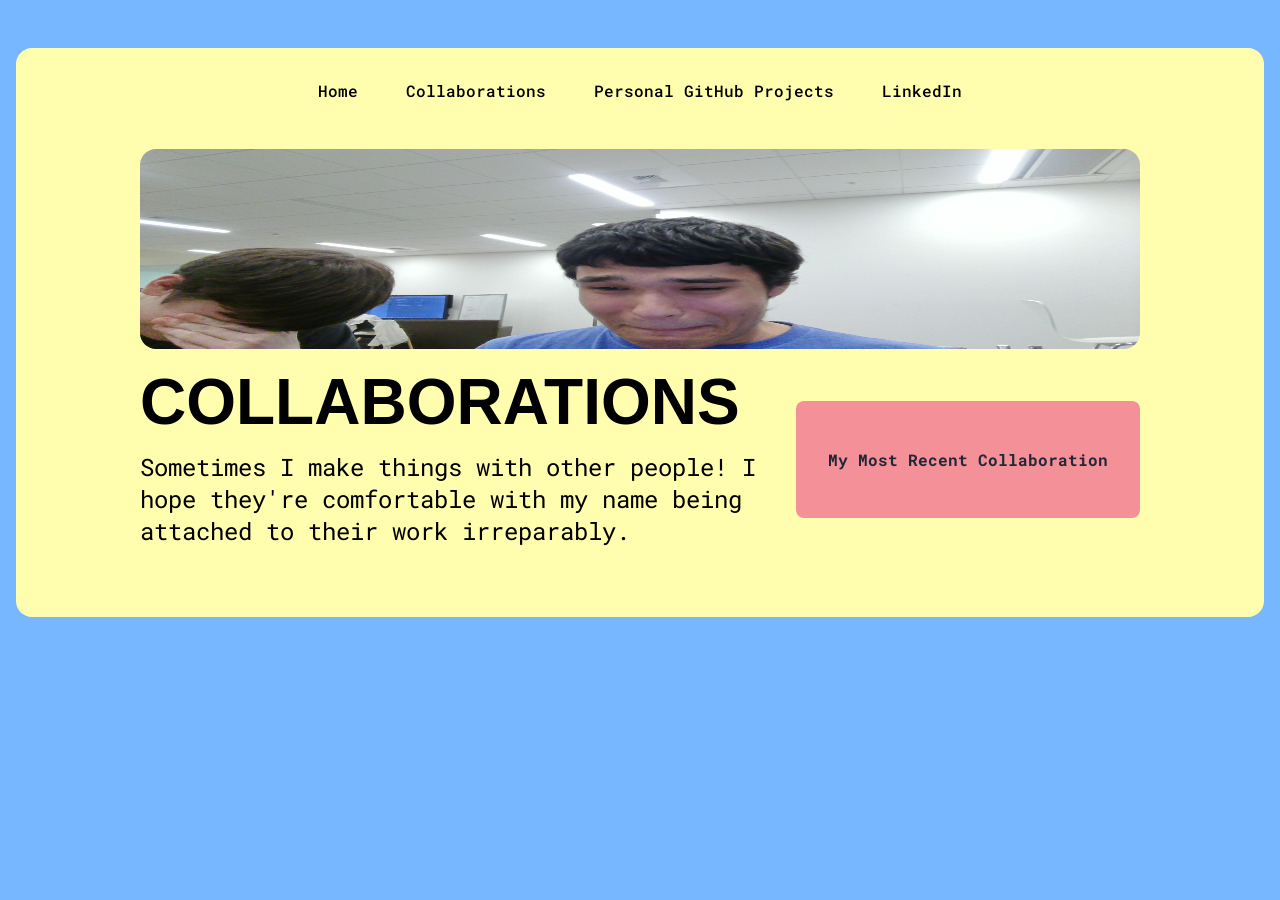
==== collaborations.html @ dae17f58 "I've learned as much as I want to for now. This website is fucking cursed but I'll learn more HTML a" ====
<!DOCTYPE html>
<html>
<head>
    <meta charset="UTF-8">
    <title>Collaborations</title>
    <link rel="stylesheet" href="style.css">
</head>
<body>
    <header>
        <nav>
            <ul>
                <li><a href="index.html">Home</a></li>
                <li><a href="collaborations.html">Collaborations</a></li>
                <li><a href="https://github.com/jhaddixcodes?tab=repositories">Personal GitHub Projects</a></li>
                <li><a href="https://www.linkedin.com/in/james-haddix-93b712322/">LinkedIn</a></li>
            </ul>
        </nav>
        <div class="flex-container">
            <img height="200px" width="1000px" src="images/hackathon.jpg">
            <div class="text-container">
                <h1>COLLABORATIONS</h1>
                <p>Sometimes I make things with other people! I hope they're comfortable with my name being attached to their work irreparably.</p>
            </div>
            <a href="https://github.com/EmiraBlight/Hackathon-2026" class="cta-button">My Most Recent Collaboration</a>
        </div>
    </header>
</body>
</html>
---- style.css ----
@import url('https://fonts.googleapis.com/css2?family=Roboto+Mono:ital,wght@0,100..700;1,100..700&display=swap'); 

:root {
    --base-color: #77b7ff;
    --text-color: #000000;
    --primary-color: #fffeae;
    --secondary-color: #F49097;
    --ternary-color: #212738;
}

* {
    margin: 0;
    padding: 0;
    box-sizing: border-box;
}

html {
    font-family: 'Roboto Mono', 'Courier New', Courier, monospace;
    color: var(--text-color);
}

body {
    padding: 1em;
    background-color: var(--base-color);
}

h1 {
    font-family: Impact, 'Arial Narrow Bold', sans-serif;
    color: var(--text-color);
}

nav {
    margin: 1em auto 3em;
    width: min(1000px, 100%);
}

nav ul {
    display: flex;
    align-items: center;
    justify-content: center;
    list-style-type: none;
    gap: 3em;
}

nav a {
    text-decoration: none;
    color: var(--text-color);
    font-weight: 500;
}

nav a:hover {
    text-decoration: underline;
    font-weight: 1000;
}

nav img {
    width: 1.25em;
    height: 1.25em;
    margin-top: -1.25em;
    margin-bottom: -0.4em
}

header, section {
    margin: 2em auto 2em;
    width: min(100em, 100%);
    background-color: var(--primary-color);
    padding: min(1em, 15%);
    border-radius: 1em;
}

.flex-container {
    display: flex;
    justify-content: center;
    align-items: center;
    flex-wrap: wrap;
    margin: 3em 0;
    gap: 1em;
    width: 100%;
}

header img {
    max-width: 100%;
    border-radius: 1em;
    object-fit: fill;
    object-position: center;
}

.text-container {
    flex: 0 1 40em;
}

h1 {
    font-size: 4rem;
}

.text-container p {
    margin: 0.5em 0 0.25em;
    font-size: 1.5rem;
    color: var(--text-color);
}

.small-text-container p {
    margin: 0em 0 0.25em;
    font-size: 0.5rem;
    color: var(--text-color);
}

.cta-button {
    display: inline-block;
    text-decoration: none;
    color: var(--ternary-color);
    background-color: var(--secondary-color);
    padding: 3em 2em;
    border-radius: .5em;
    font-weight: 1000;
    font-size: 1rem;
}

.cta-button:hover {
    background-color: var(--ternary-color);
    color: var(--secondary-color);
}
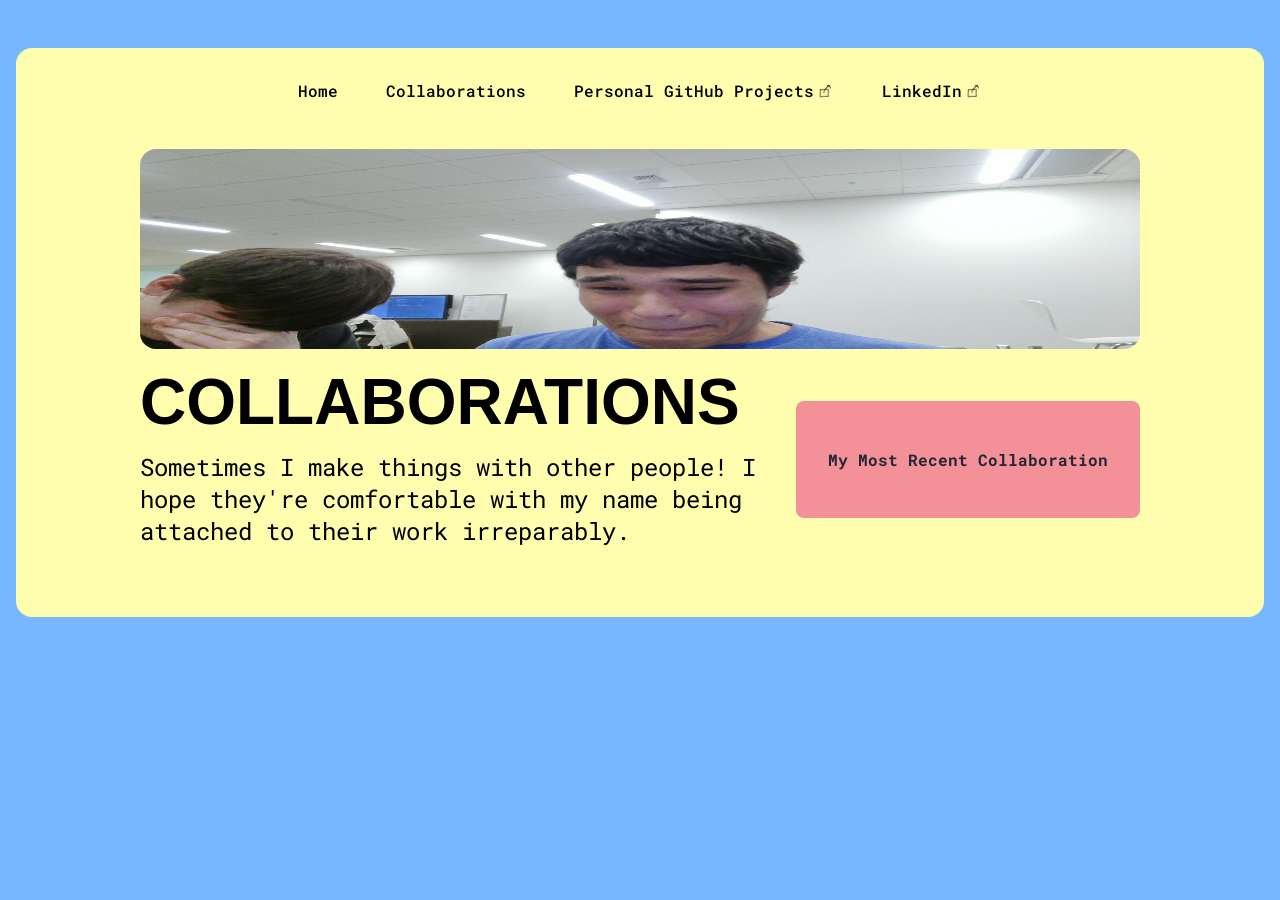
==== commit 6d9b5349: "oopsy! i forgot to add the external site icon to the collaborations page!" ====
--- a/collaborations.html
+++ b/collaborations.html
@@ -9,10 +9,10 @@
     <header>
         <nav>
             <ul>
-                <li><a href="index.html">Home</a></li>
+                <li><a href="/">Home</a></li>
                 <li><a href="collaborations.html">Collaborations</a></li>
-                <li><a href="https://github.com/jhaddixcodes?tab=repositories">Personal GitHub Projects</a></li>
-                <li><a href="https://www.linkedin.com/in/james-haddix-93b712322/">LinkedIn</a></li>
+                <li><a href="https://github.com/jhaddixcodes?tab=repositories">Personal GitHub Projects<img src="images/external.png"></a></li>
+                <li><a href="https://www.linkedin.com/in/james-haddix-93b712322/">LinkedIn<img src="images/external.png"></a></li>
             </ul>
         </nav>
         <div class="flex-container">
